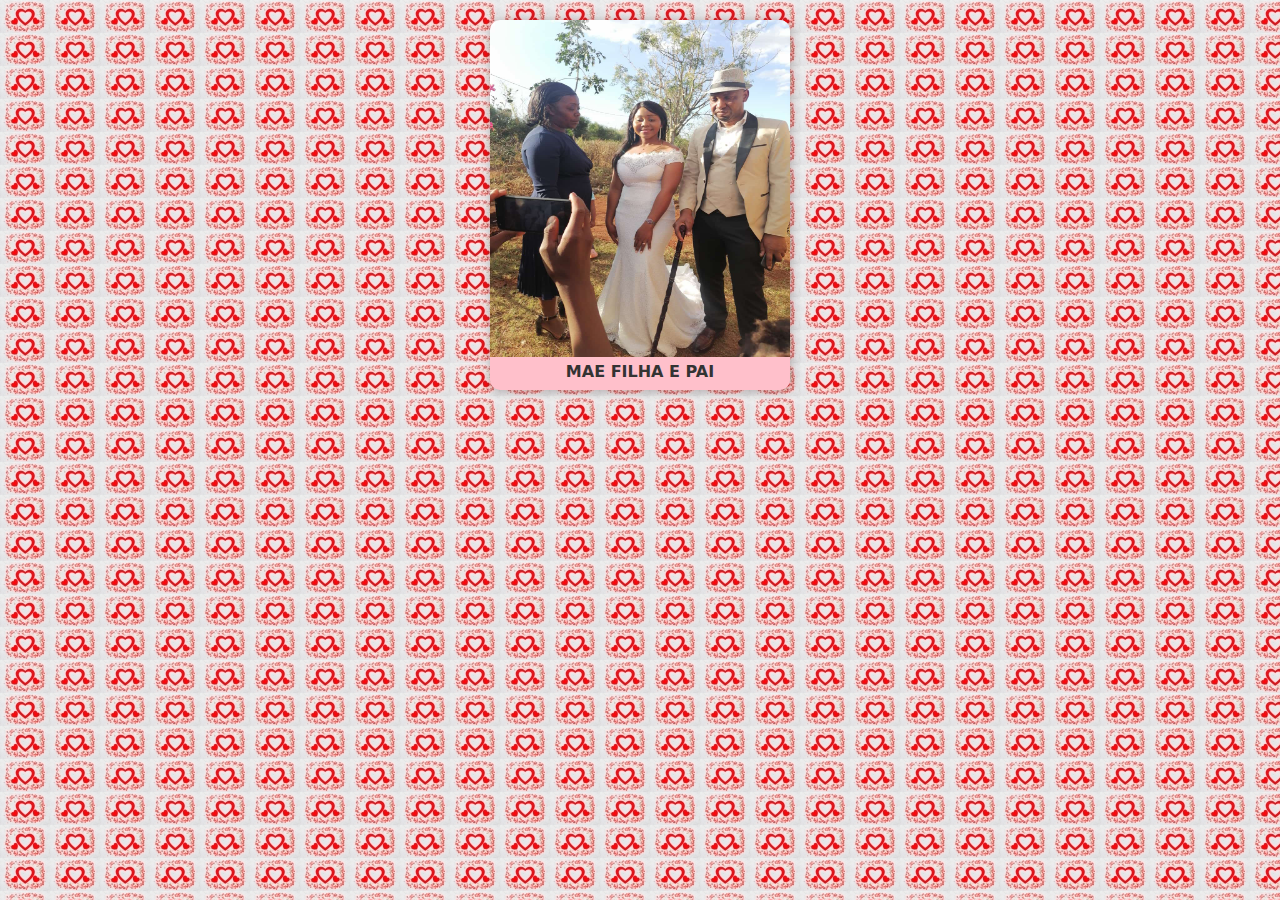
==== inc/album.html @ 6f6b99eb "upxt" ====
<!DOCTYPE html>
<html lang="en">
<head>
    <meta charset="UTF-8">
    <meta name="viewport" content="width=device-width, initial-scale=1.0">
    <title>Album do Casamento</title>
    <link rel="stylesheet" href="../style/estilo.css">
    <style>
        * {
            overflow: hidden;
        }
    </style>
</head>
<body class="body-album">
    <div class="cmp-conf-itm">
        <div class="img-cmp-itm">
            <img class="cnt-img-alb" src="../img/1.jpg" alt="">
        </div>
        <div class="tlt-img-cmp">
            <p class="cnt-tlt-img">Mae Filha e Pai</p>
        </div>
    </div>
</body>
</html>
---- style/estilo.css ----
* {
    color: #333;
    padding: 0;
    margin: 0;
    box-sizing: border-box;
    border: none;
    background-color: transparent;
    font-family: system-ui, -apple-system, BlinkMacSystemFont, 'Segoe UI', Roboto, Oxygen, Ubuntu, Cantarell, 'Open Sans', 'Helvetica Neue', sans-serif;
    text-transform: uppercase;
    overflow-x: hidden;
    text-decoration: none;
}

.itm-arm {
    background-color: pink;
    background-image: url("../img/bg3.jpg");
    background-repeat: repeat;
    width: 100vw;
    min-width: 20vw;
    height: 100vh;
}

@media (max-width: 850px) {
    .itm-arm {
        height: max-content;
    }
}

.arm-local {
    background-color: #f1020243;
    backdrop-filter: blur(30px);
    box-shadow: 1px 1px 10px 1px #bb00ff62;
    border-radius: 10px;
    top: 30%;
    left: 35%;
    width: 500px;
    height: 250px;
    position: absolute;
    margin: auto;

    display: flex;
    flex-direction: column;
    align-items: center;
    justify-content: center;
    z-index: 100;
}

h1 {
    font-size: 14pt;
}

.btn-cmp {
    text-align: center;
    position: absolute;
    top: 0;
    z-index: 200;

    width: 100%;
    display: flex;
    justify-content: space-between;
    padding: 10px 30px;
}

.album {
    background-color: rgba(0, 0, 255, 0.743);
}

.moment {
    background-color: rgba(255, 166, 0, 0.75);
}

.btn-gn {
    display: block;
    backdrop-filter: blur(10px);
    border-radius: 1000px;
    padding: 10px 0px;
    width: 100px;
    box-shadow: 1px 1px 10px 1px #171616a8;
    cursor: pointer;
    font-weight: bold;
    font-size: 12pt;
    color: #eee;
}

@media (max-width: 850px) {
    .arm-local {
        background-image: url("../img/hrtBck.jpg");
        background-size: cover;
        position: fixed;
        padding: 20px;
        width: 300px;
        height: 300px;
        top: 0%;
        bottom: 0%;
        left: 0%;
        right: 0%;
        align-items: center;
        justify-content: center;
    }
}

.arm-img {
    width: 100%;
    height: 100%;
    z-index: 10;

    display: flex;
    flex-wrap: wrap;
    align-items: center;
    justify-content: center;
}
@media (max-width: 850px) {
    .arm-img {
    }
}

.img-cls {
    width: 200px;
    height: 250px;
    margin: 10px;
}


/*===========================
=============================
=======Campo de Album*/
.body-album {
    background-image: url("../img/bg3.jpg");
    width: 100vw;
    height: 100vh;
    overflow: hidden hidden;
}

.cmp-conf-itm {
    background-color: pink;
    box-shadow: 1px 1px 10px 1px rgba(80, 62, 62, 0.321);
    border-radius: 10px;
    width: 300px;
    height: 370px;
    margin: 20px auto;
    overflow: hidden hidden;
    display: flex;
    flex-direction: column;
}

.cnt-img-alb {
    display: block;
    width: 100%;
    height: 100%;
}

.cnt-tlt-img {
    background-color: transparent;
    text-align: center;
    padding: 5px 0px 15px 0px;
    font-weight: bold;
}
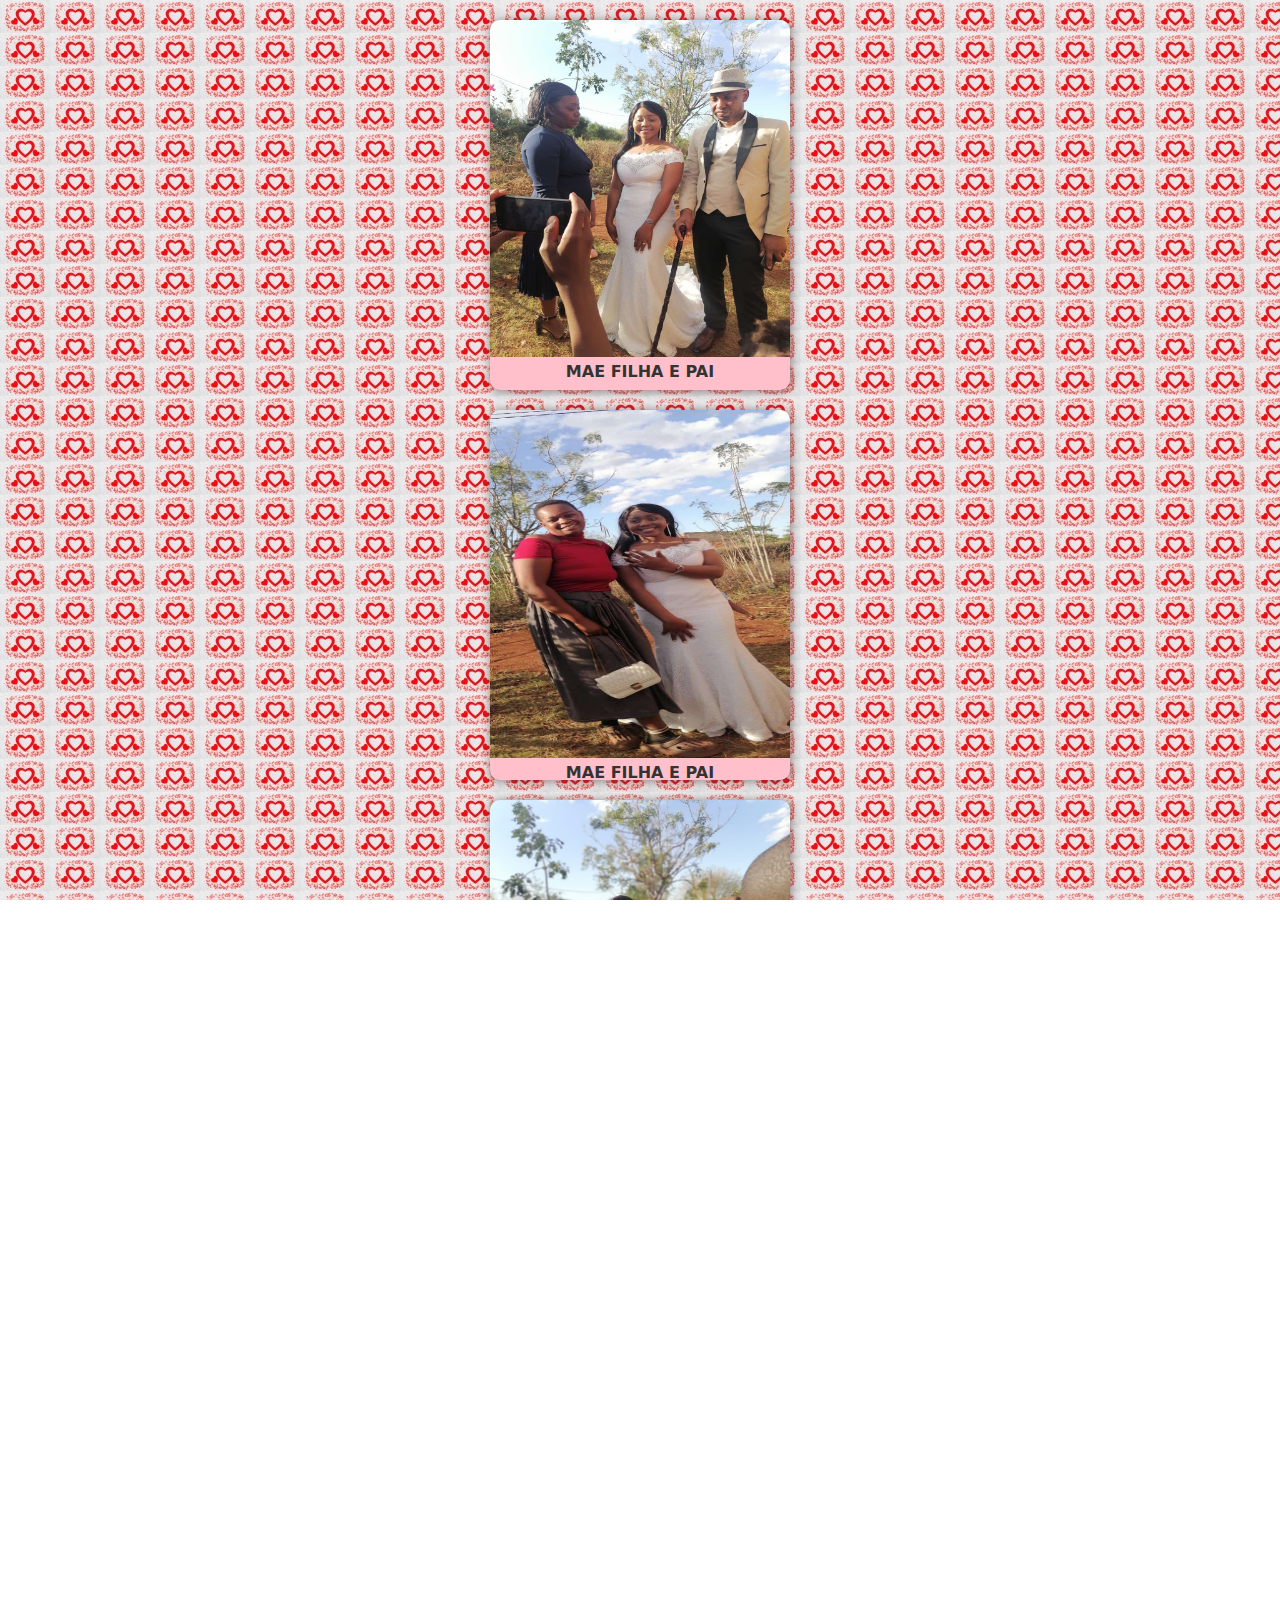
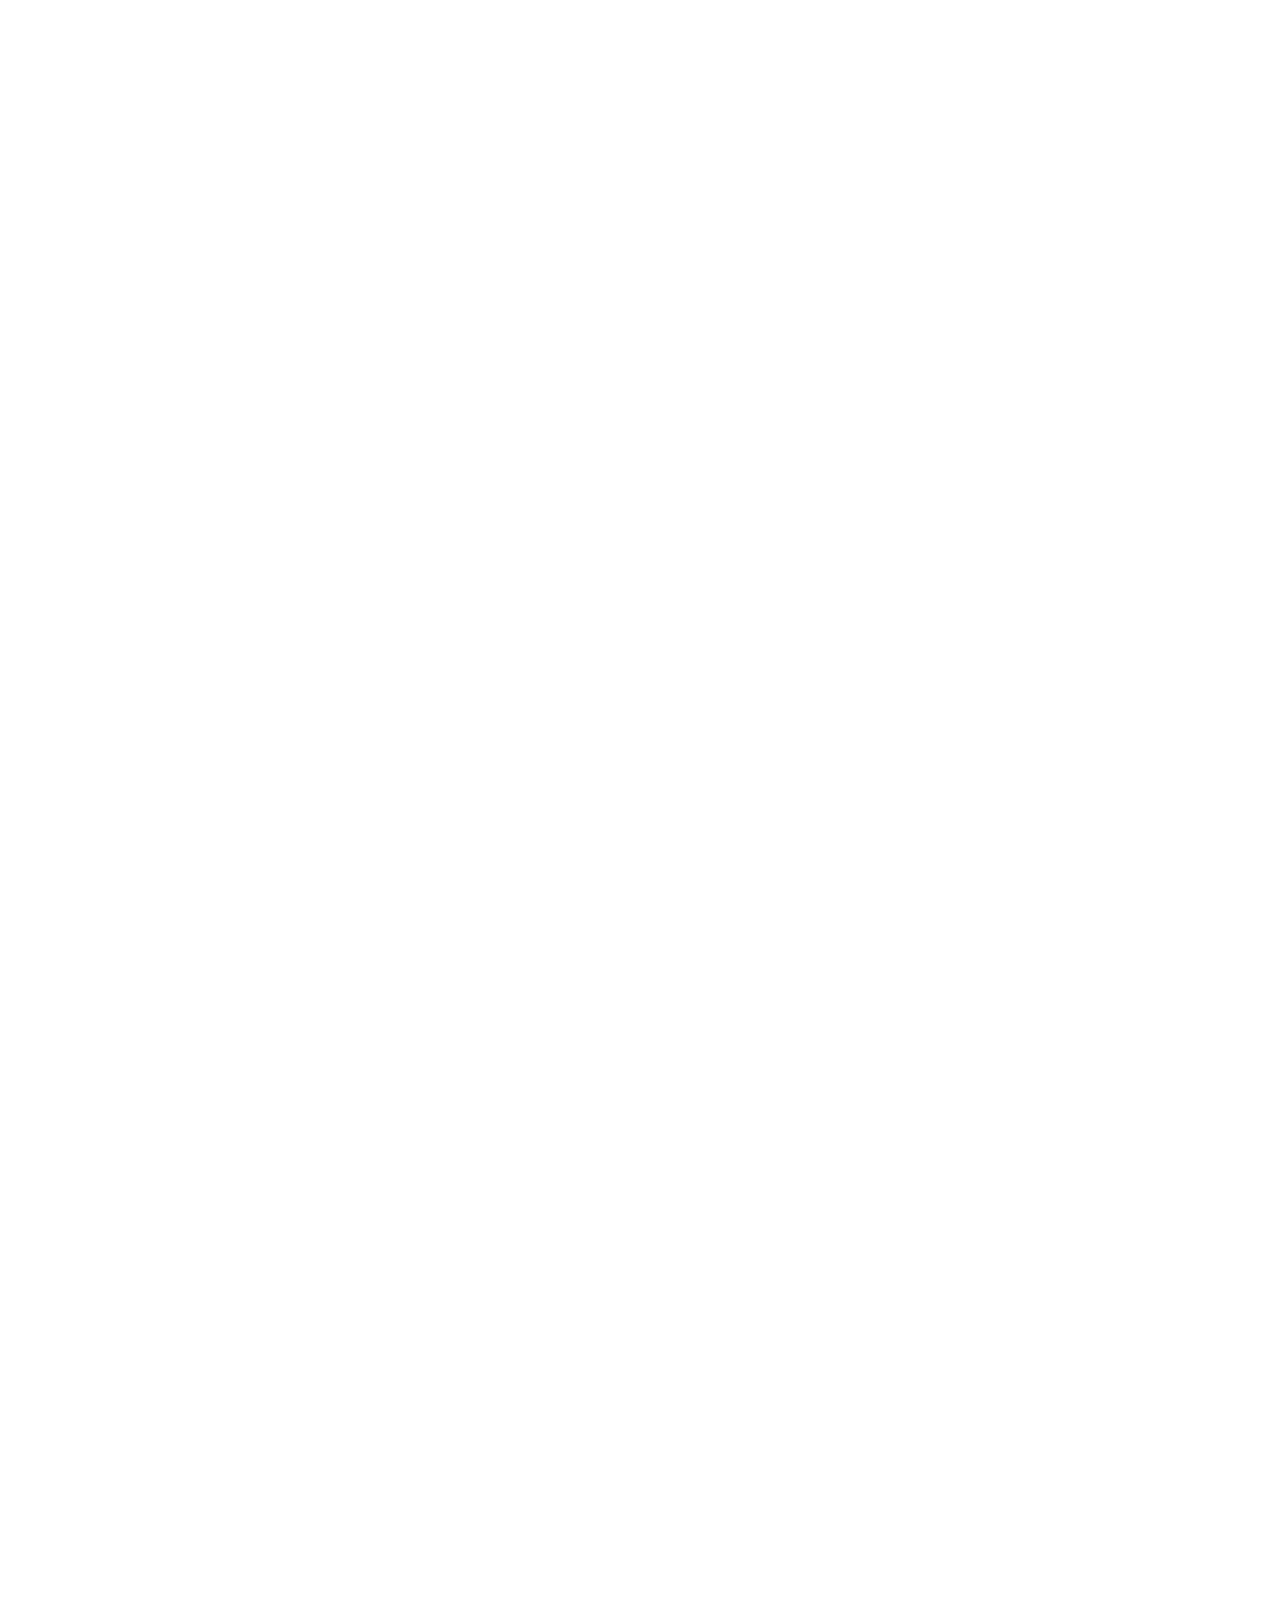
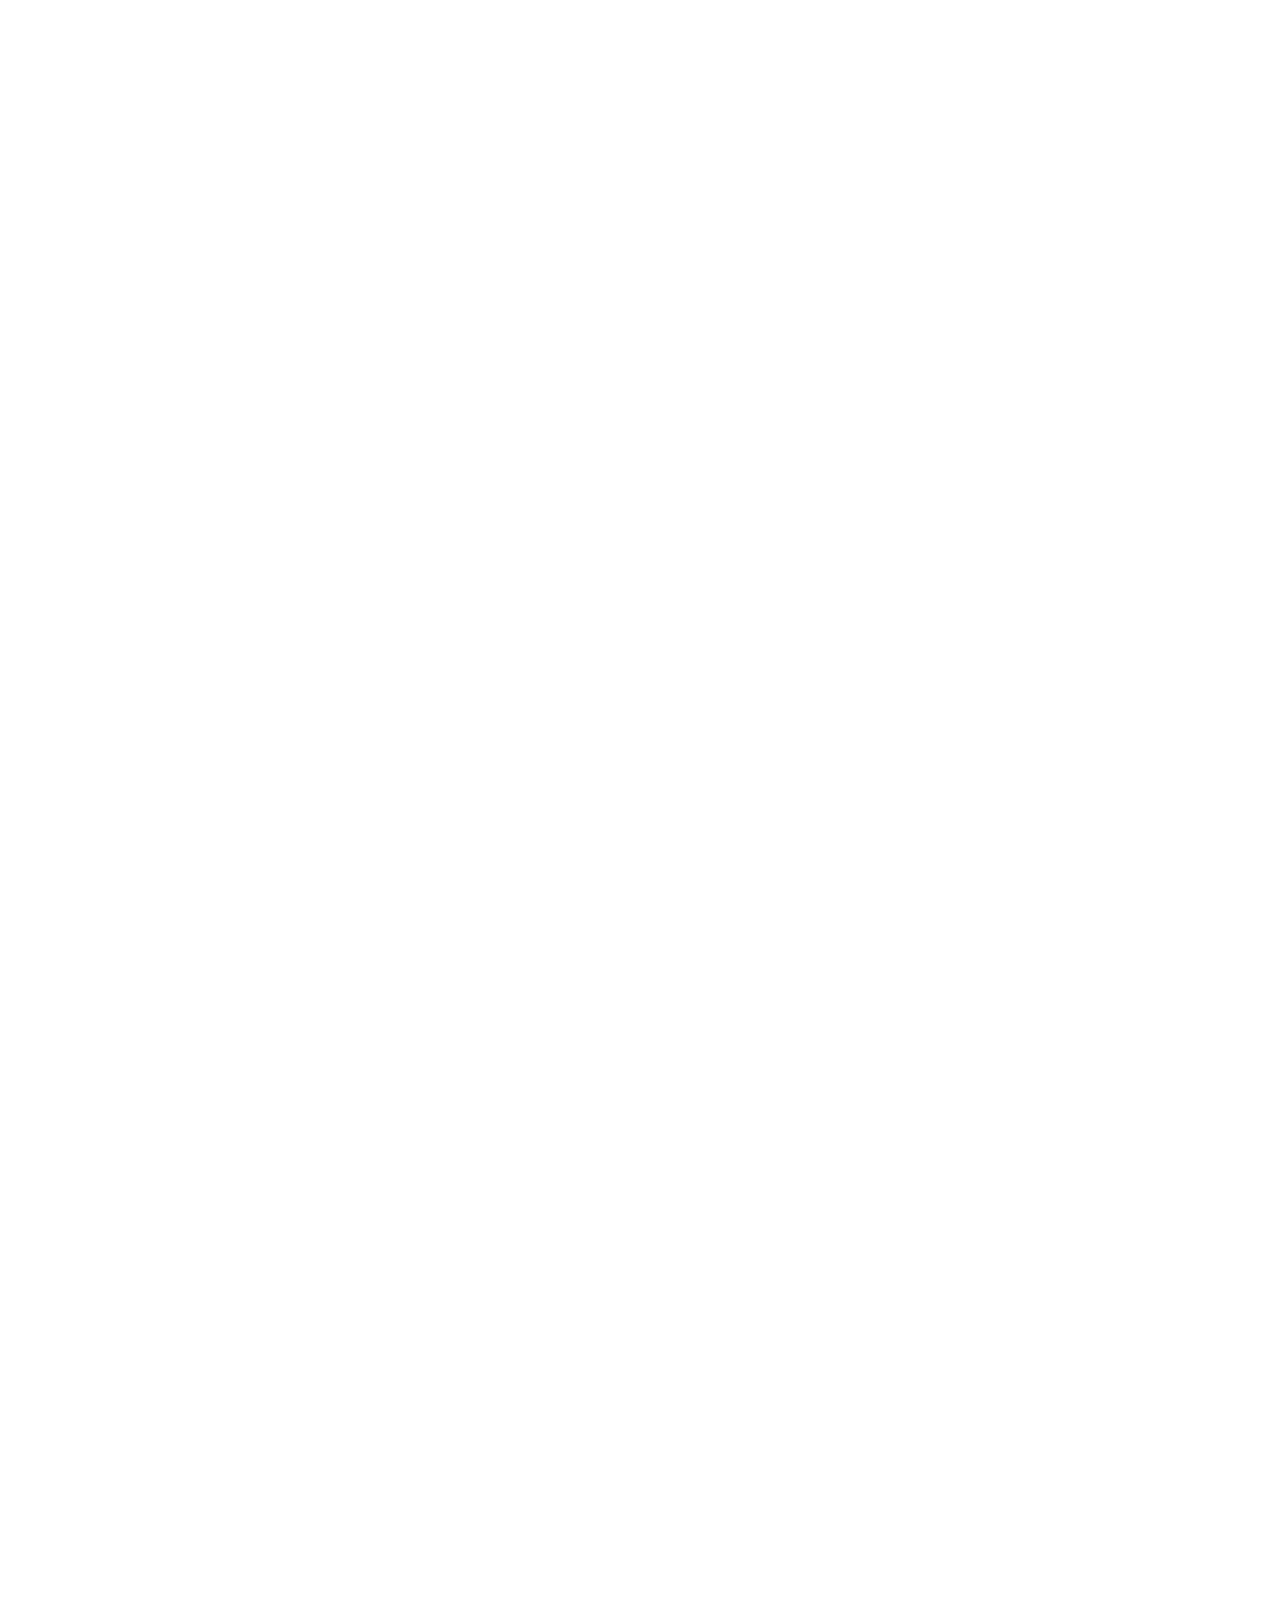
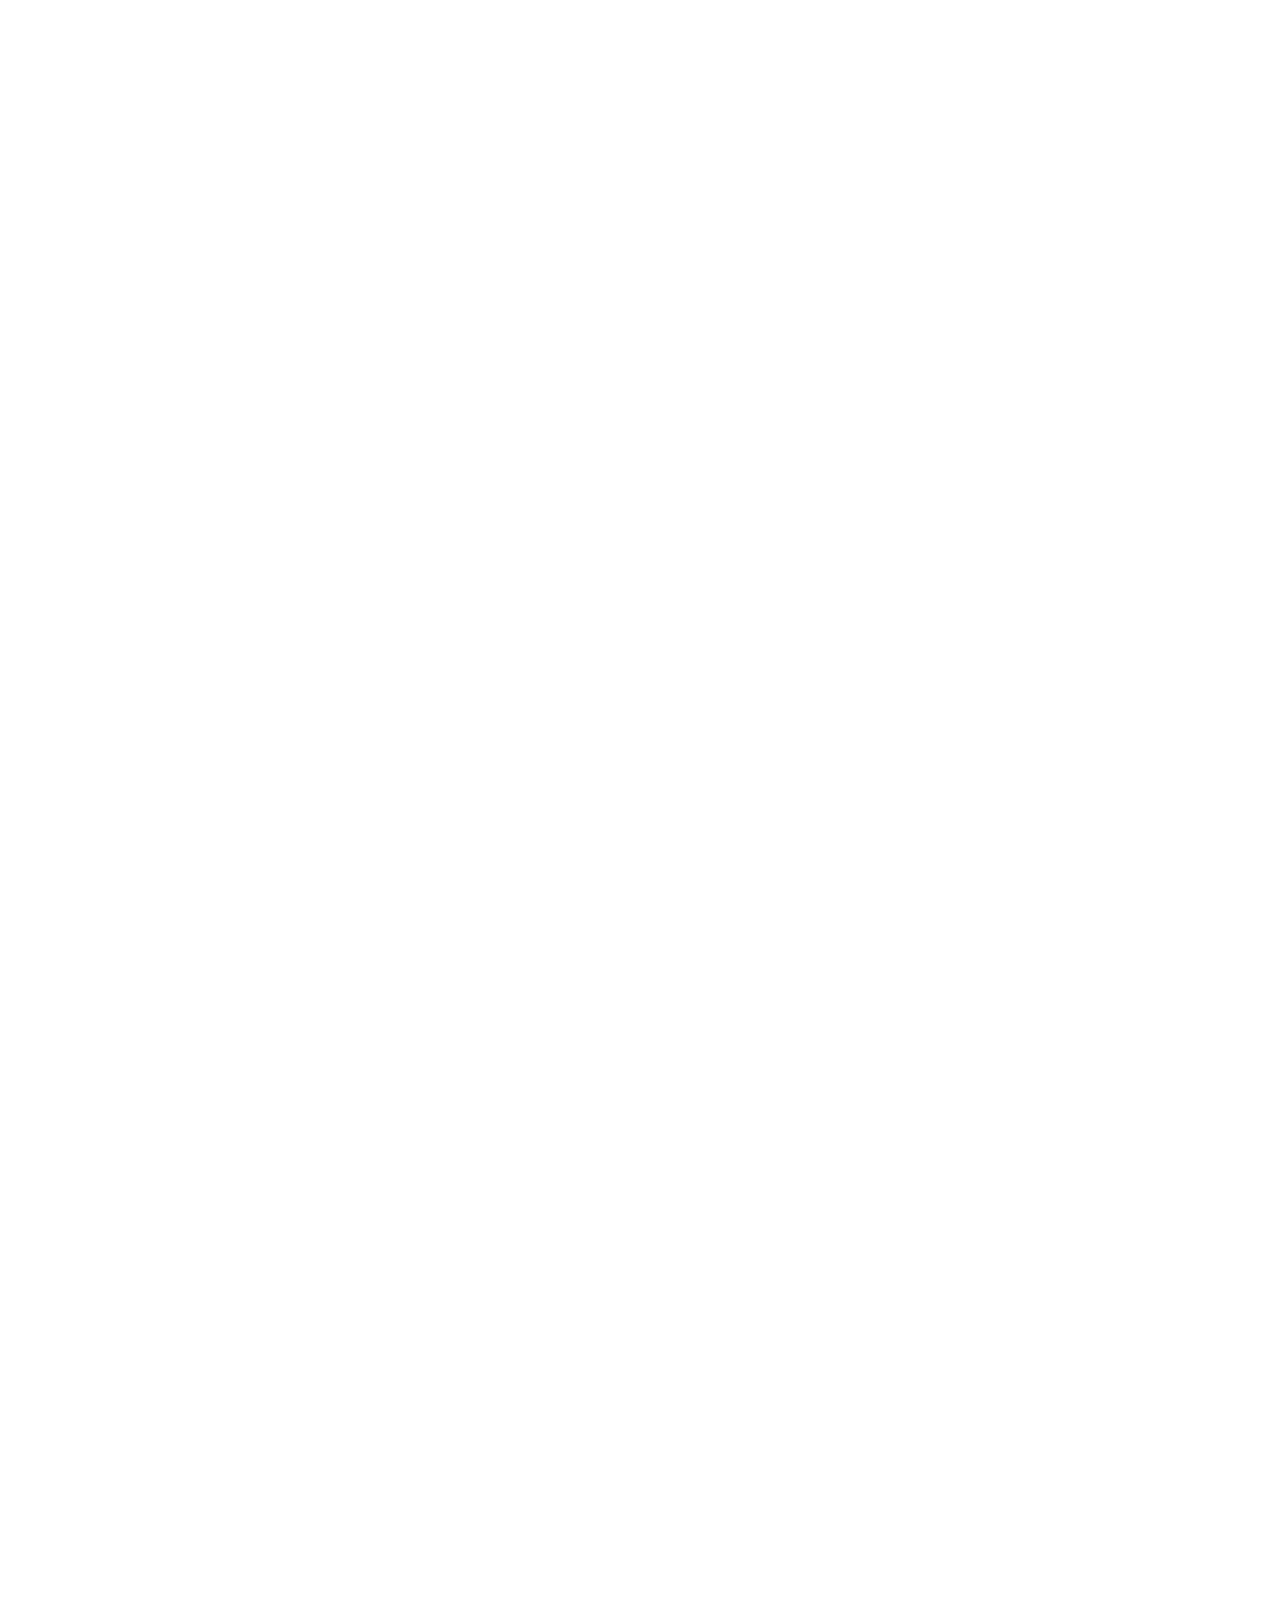
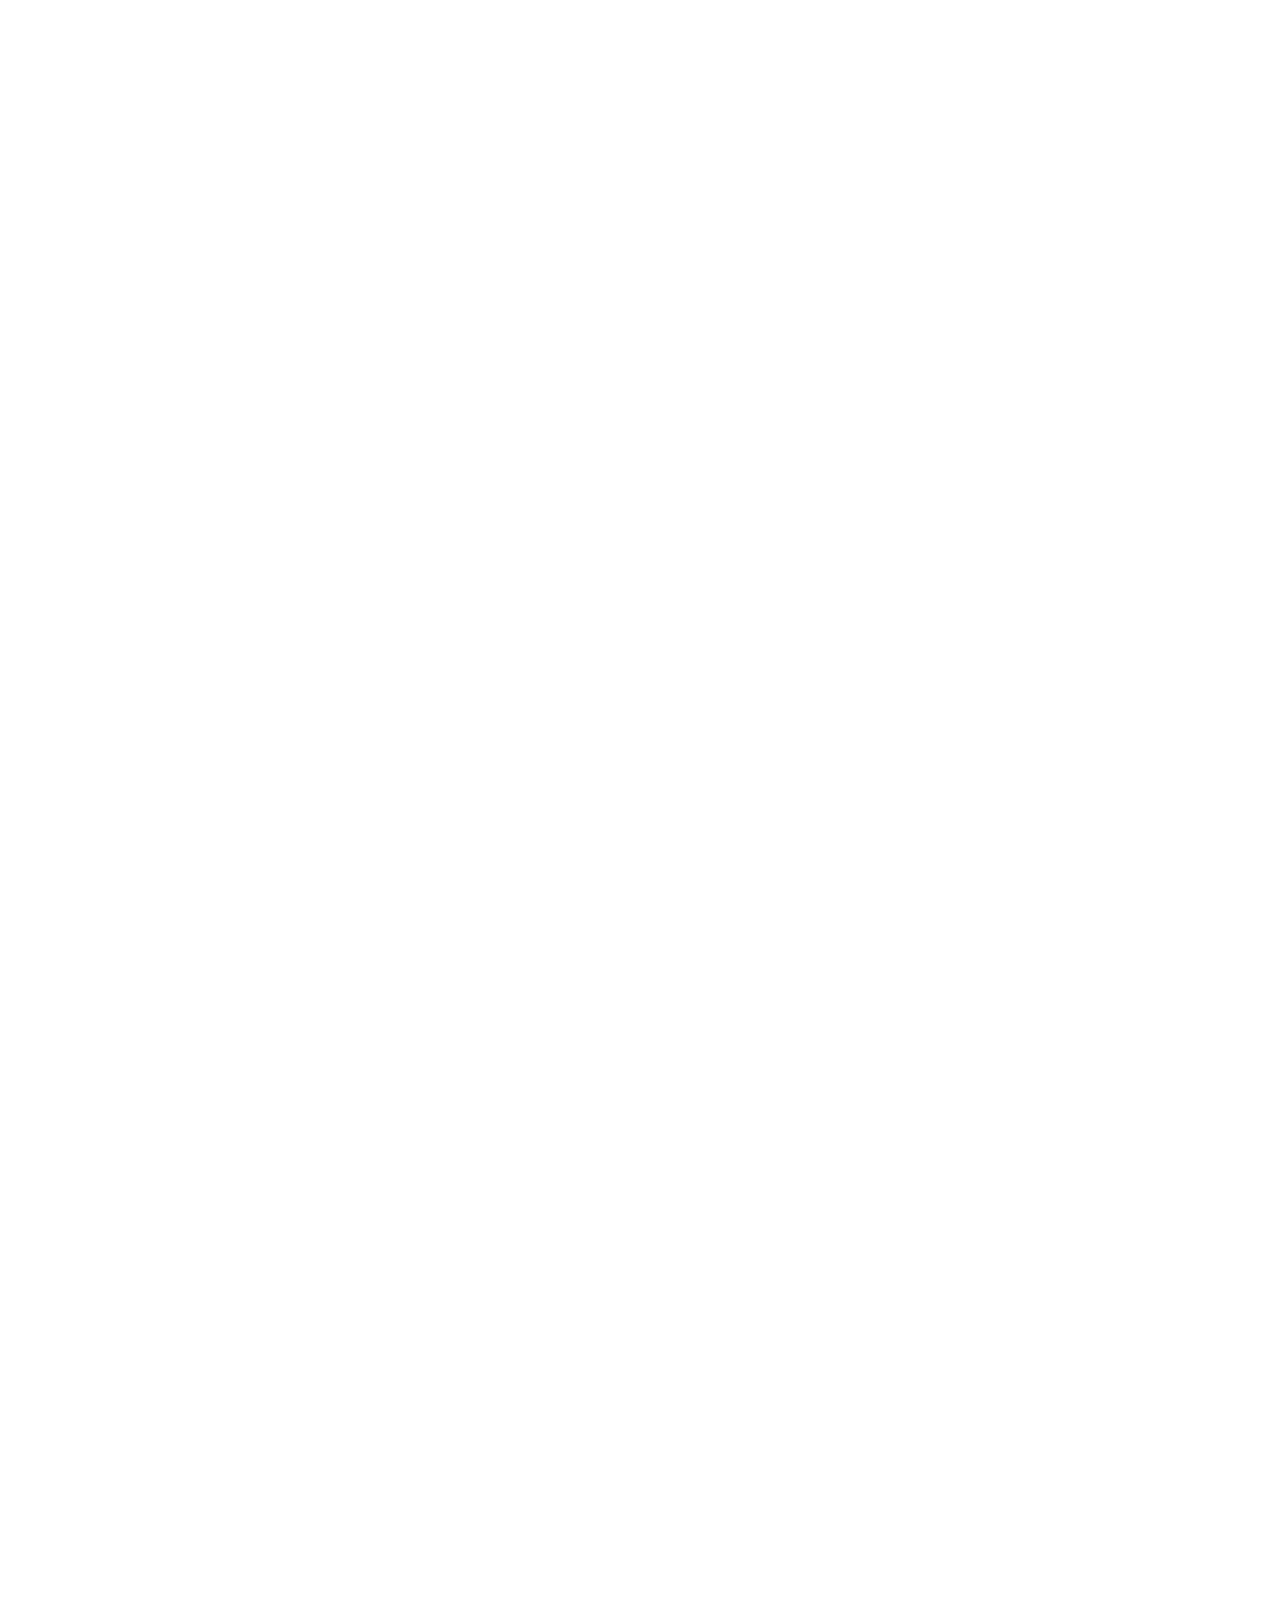
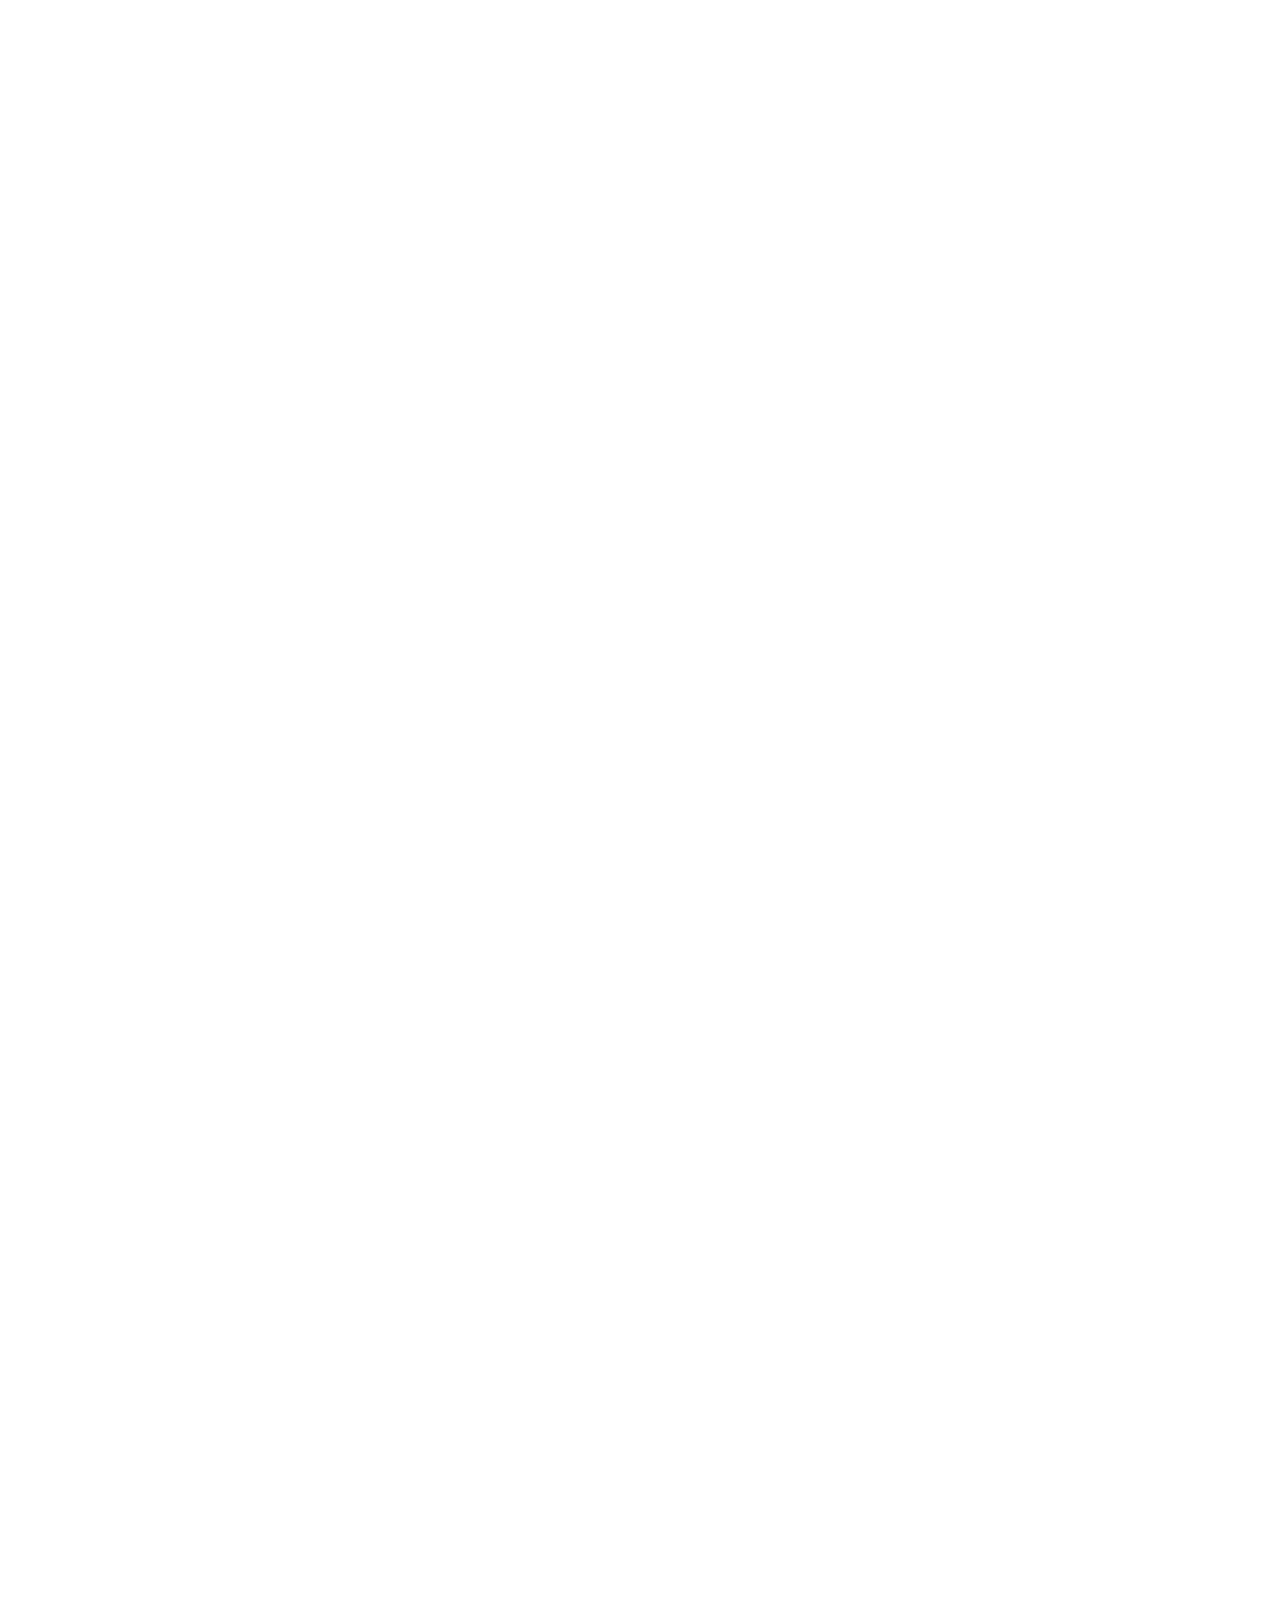
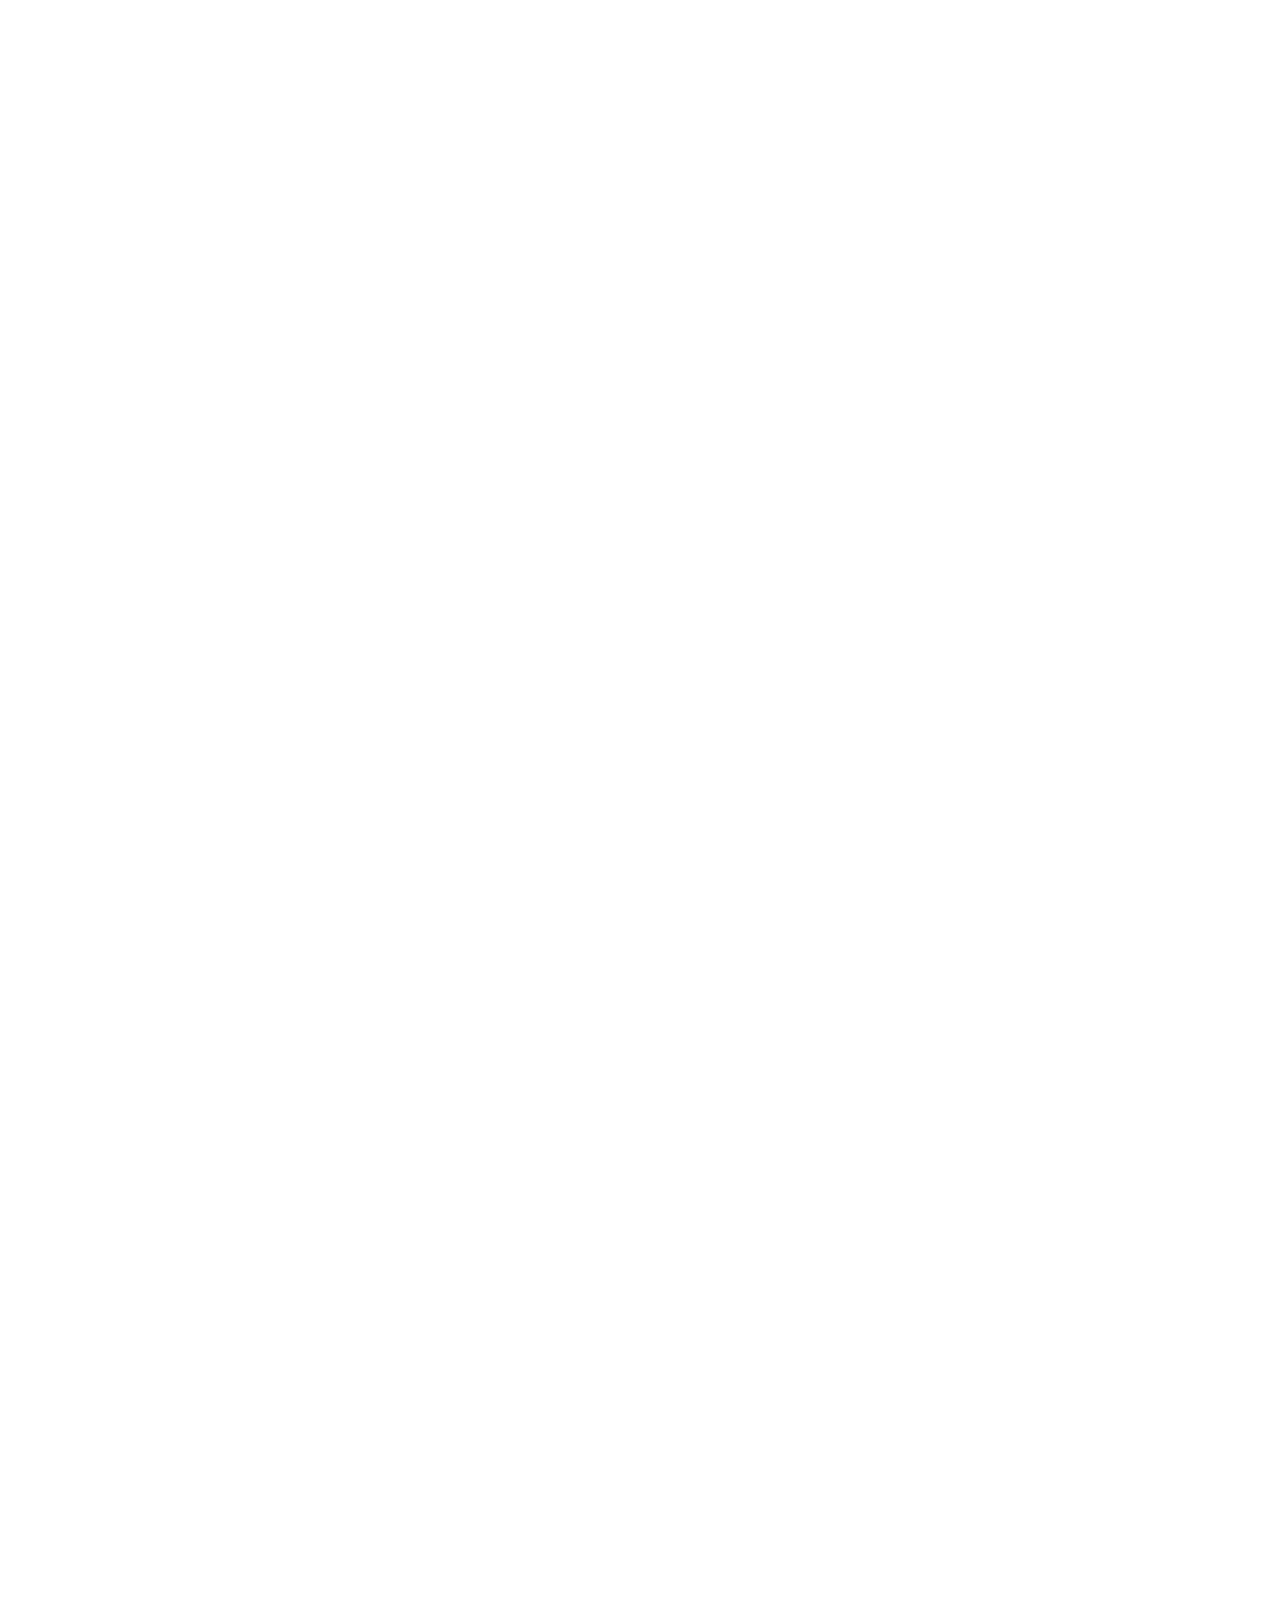
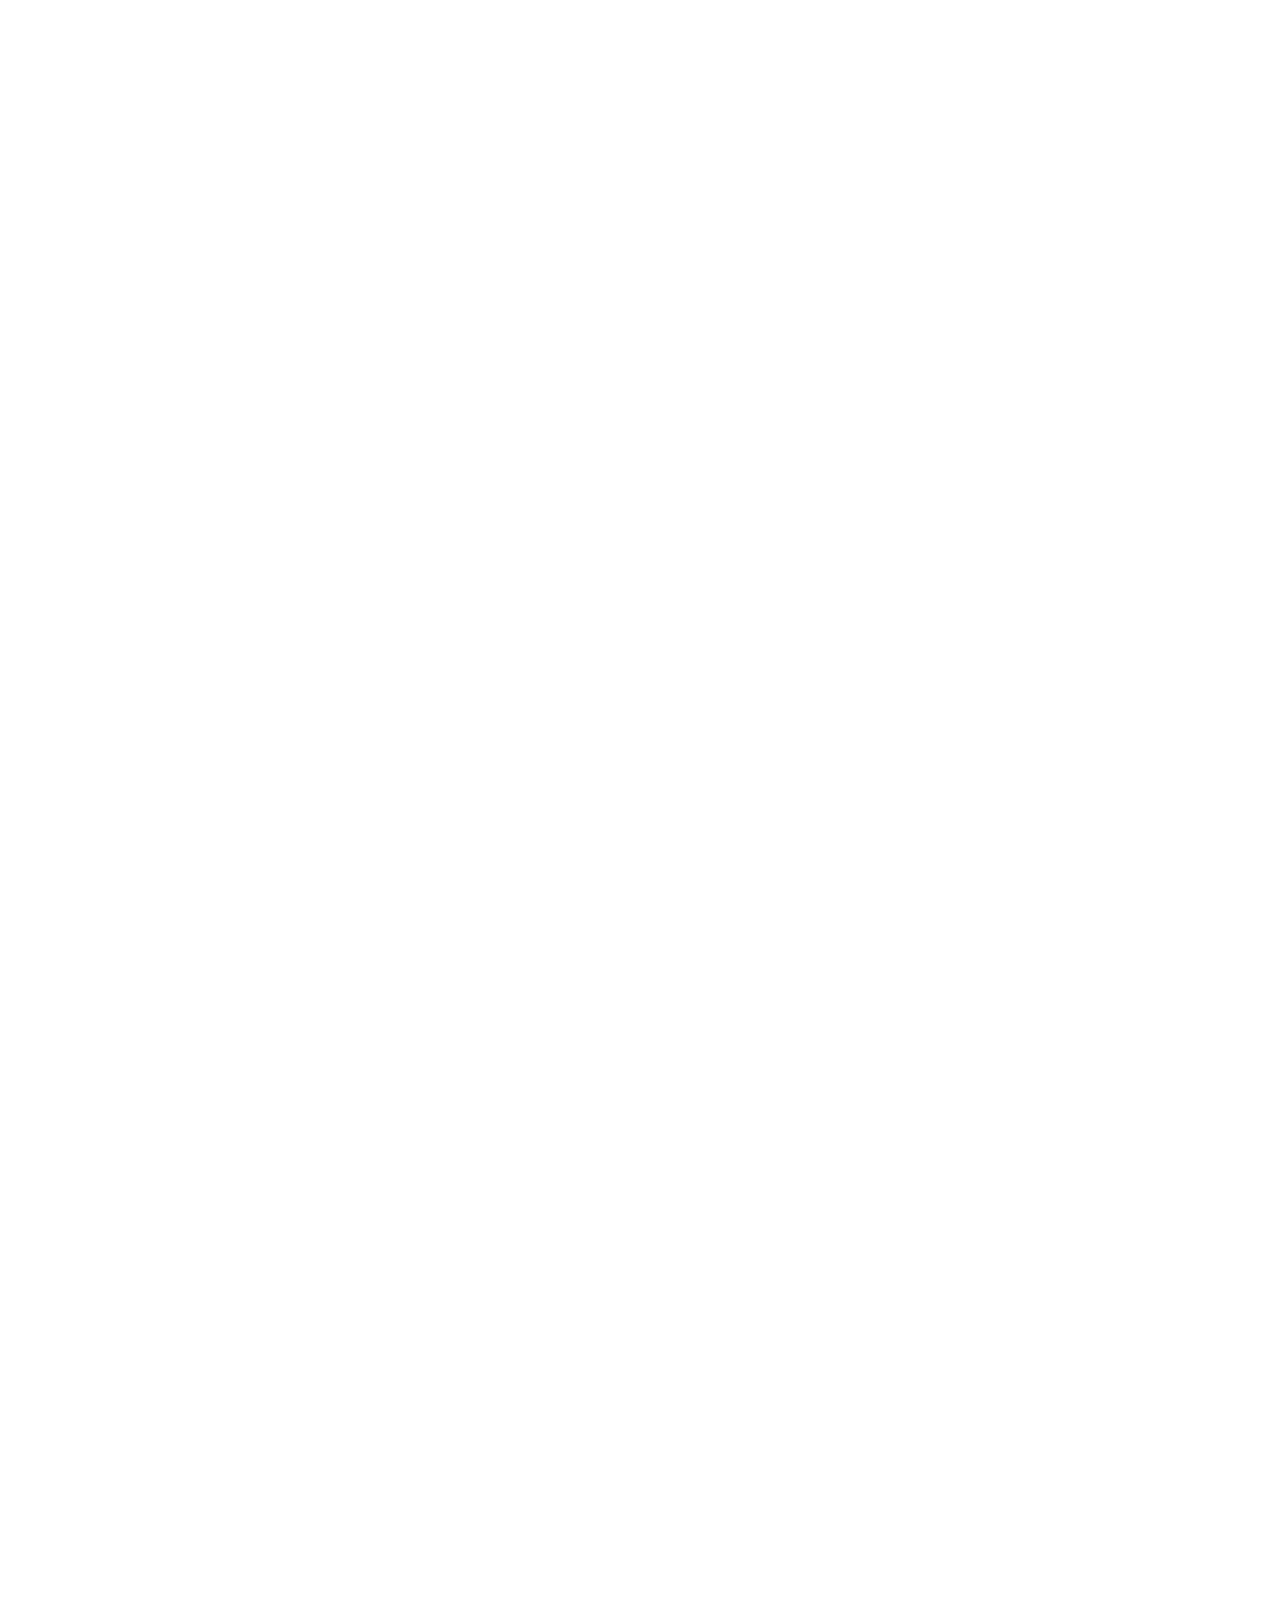
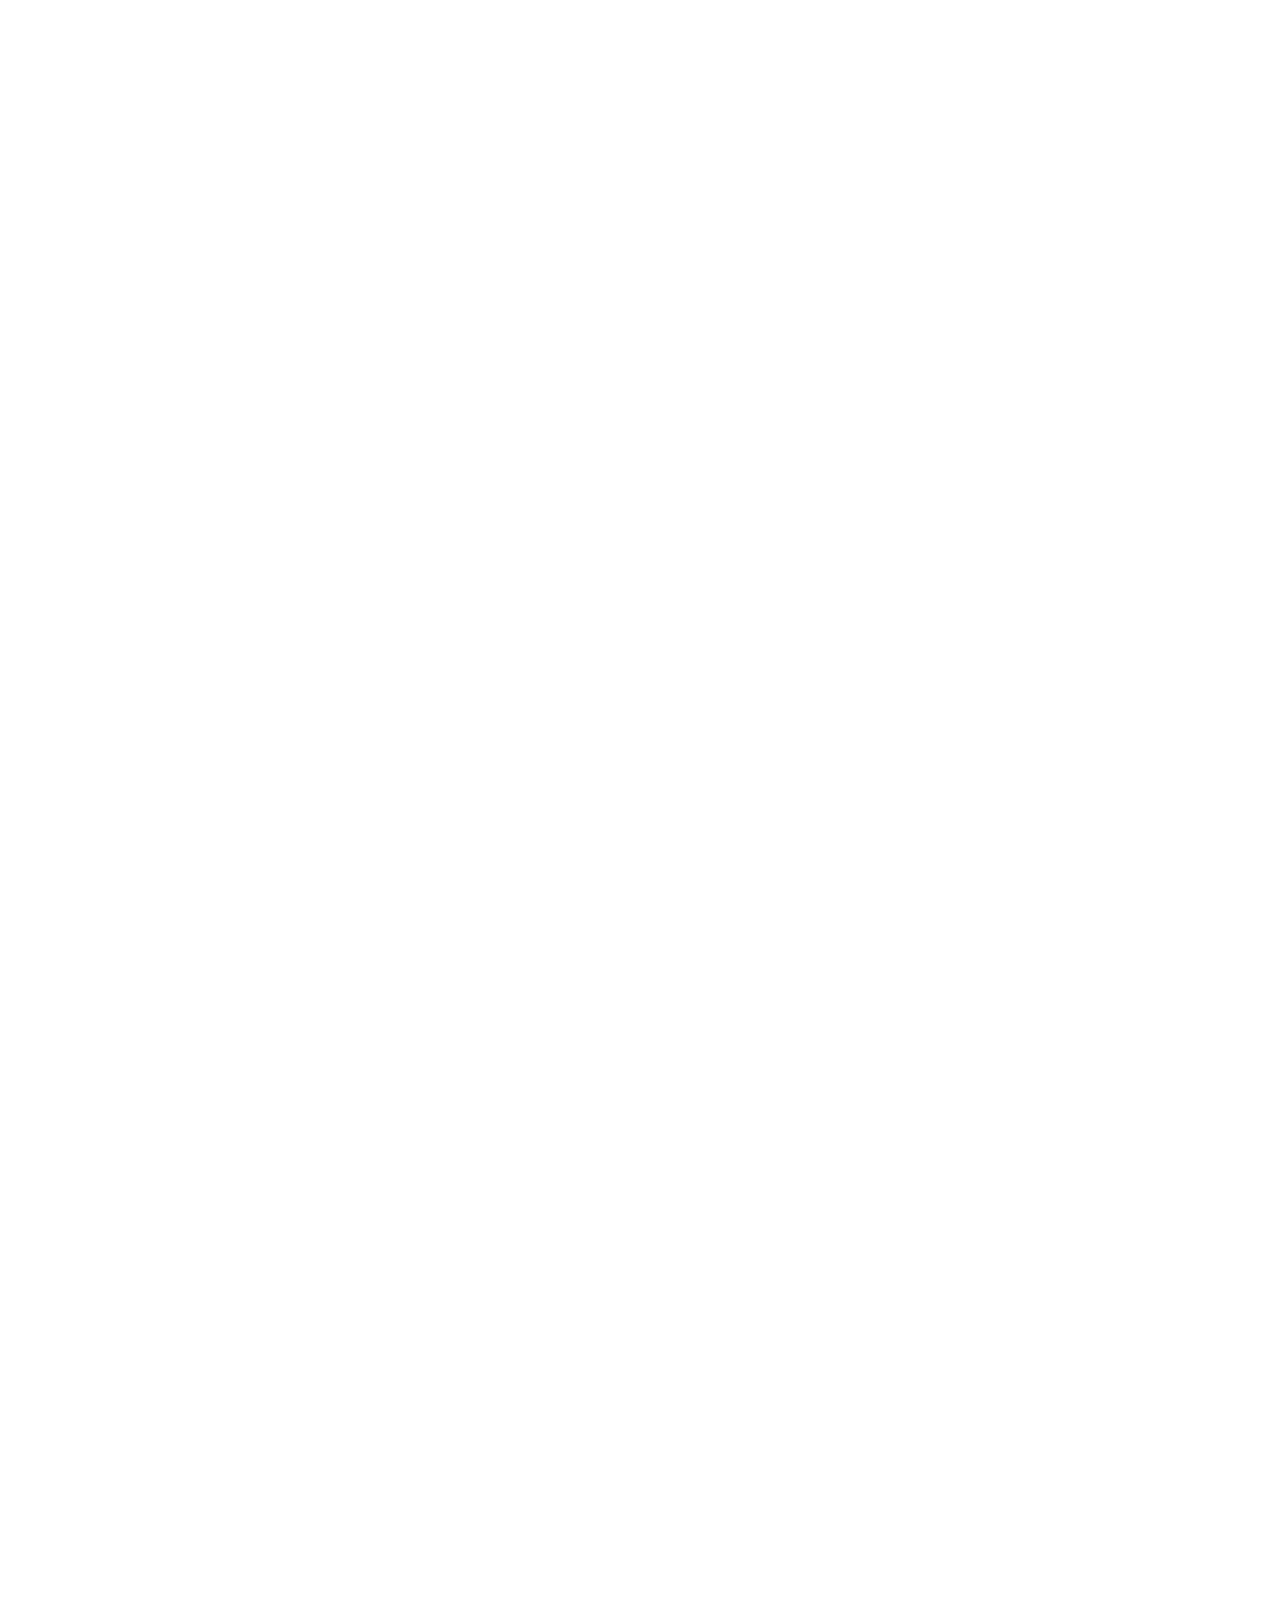
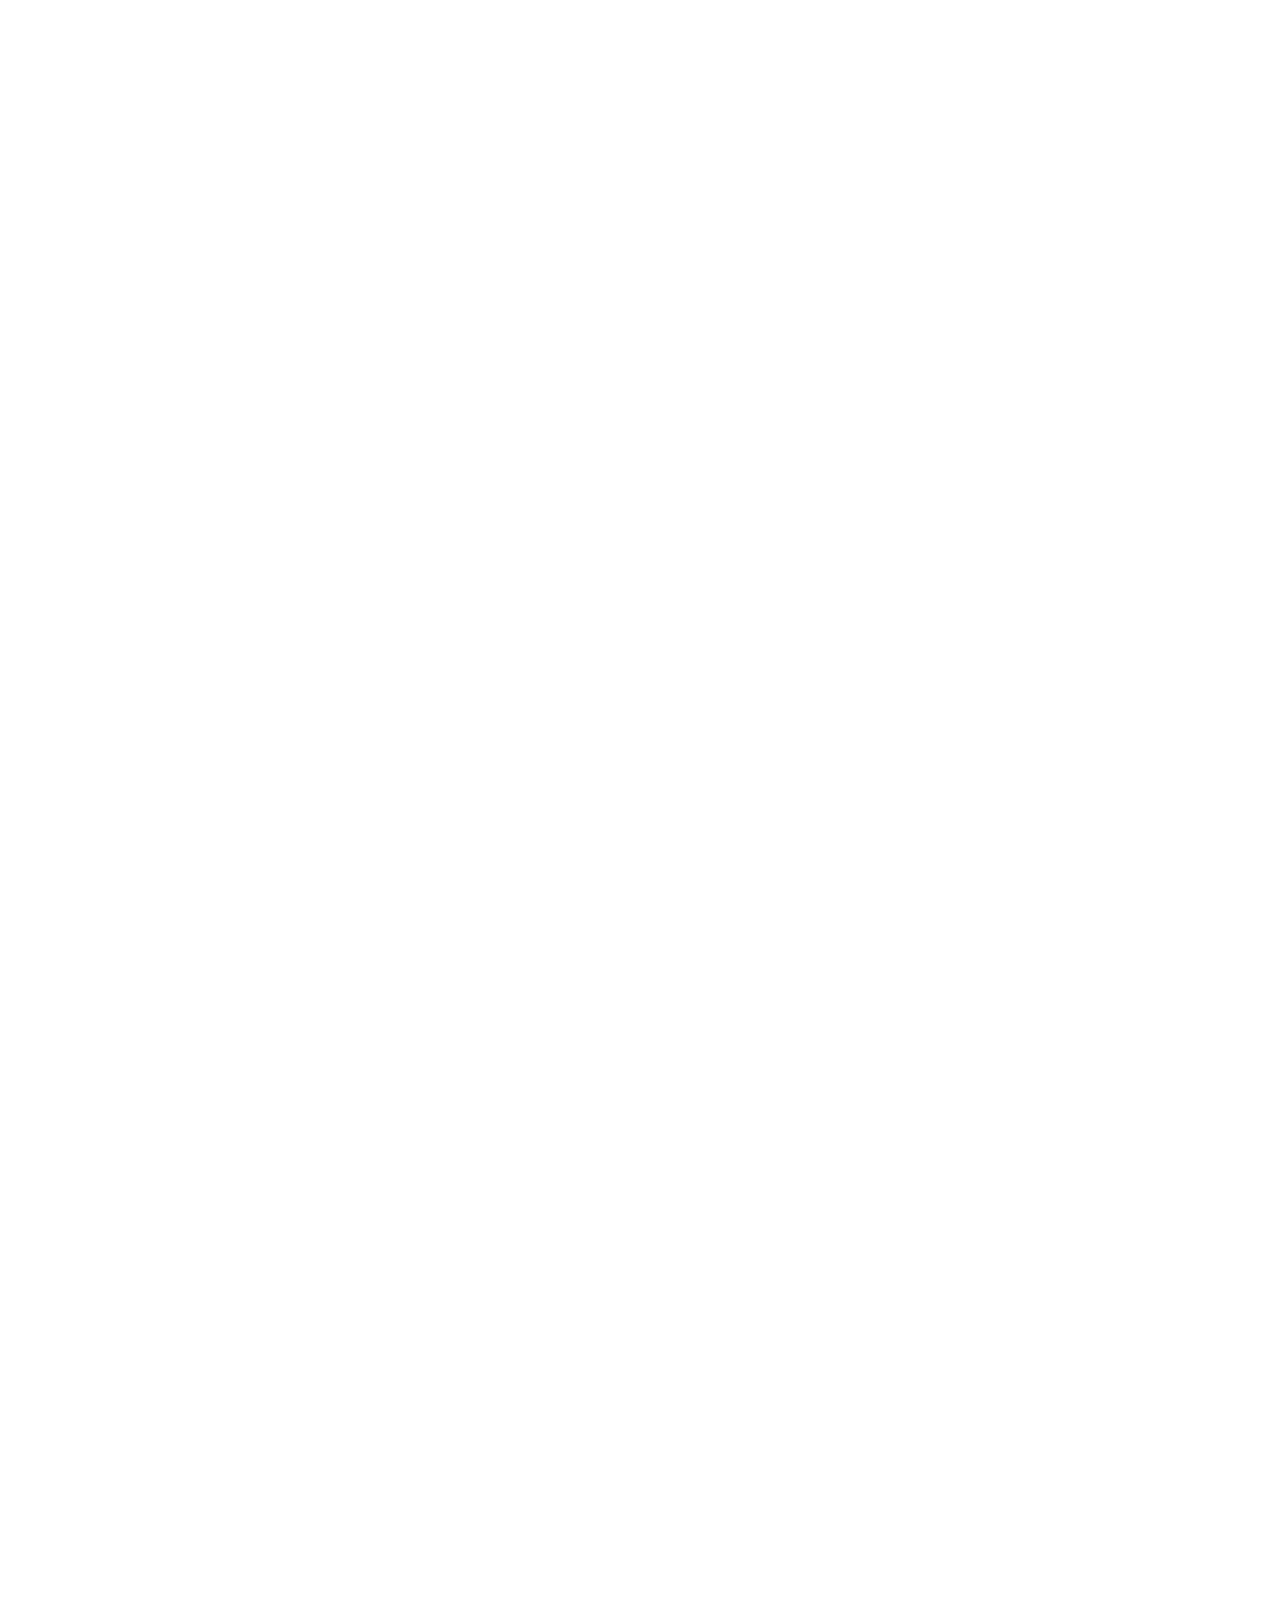
==== commit 5f374e32: "www" ====
--- a/inc/album.html
+++ b/inc/album.html
@@ -5,11 +5,7 @@
     <meta name="viewport" content="width=device-width, initial-scale=1.0">
     <title>Album do Casamento</title>
     <link rel="stylesheet" href="../style/estilo.css">
-    <style>
-        * {
-            overflow: hidden;
-        }
-    </style>
+    
 </head>
 <body class="body-album">
     <div class="cmp-conf-itm">
@@ -20,5 +16,877 @@
             <p class="cnt-tlt-img">Mae Filha e Pai</p>
         </div>
     </div>
+    <div class="cmp-conf-itm">
+        <div class="img-cmp-itm">
+            <img class="cnt-img-alb" src="../img/2.jpg" alt="">
+        </div>
+        <div class="tlt-img-cmp">
+            <p class="cnt-tlt-img">Mae Filha e Pai</p>
+        </div>
+    </div>
+    <div class="cmp-conf-itm">
+        <div class="img-cmp-itm">
+            <img class="cnt-img-alb" src="../img/3.jpg" alt="">
+        </div>
+        <div class="tlt-img-cmp">
+            <p class="cnt-tlt-img">Mae Filha e Pai</p>
+        </div>
+    </div>
+    <div class="cmp-conf-itm">
+        <div class="img-cmp-itm">
+            <img class="cnt-img-alb" src="../img/4.jpg" alt="">
+        </div>
+        <div class="tlt-img-cmp">
+            <p class="cnt-tlt-img">Mae Filha e Pai</p>
+        </div>
+    </div>
+    <div class="cmp-conf-itm">
+        <div class="img-cmp-itm">
+            <img class="cnt-img-alb" src="../img/5.jpg" alt="">
+        </div>
+        <div class="tlt-img-cmp">
+            <p class="cnt-tlt-img">Mae Filha e Pai</p>
+        </div>
+    </div>
+    <div class="cmp-conf-itm">
+        <div class="img-cmp-itm">
+            <img class="cnt-img-alb" src="../img/6.jpg" alt="">
+        </div>
+        <div class="tlt-img-cmp">
+            <p class="cnt-tlt-img">Mae Filha e Pai</p>
+        </div>
+    </div>
+    <div class="cmp-conf-itm">
+        <div class="img-cmp-itm">
+            <img class="cnt-img-alb" src="../img/7.jpg" alt="">
+        </div>
+        <div class="tlt-img-cmp">
+            <p class="cnt-tlt-img">Mae Filha e Pai</p>
+        </div>
+    </div>
+    <div class="cmp-conf-itm">
+        <div class="img-cmp-itm">
+            <img class="cnt-img-alb" src="../img/8.jpg" alt="">
+        </div>
+        <div class="tlt-img-cmp">
+            <p class="cnt-tlt-img">Mae Filha e Pai</p>
+        </div>
+    </div>
+    <div class="cmp-conf-itm">
+        <div class="img-cmp-itm">
+            <img class="cnt-img-alb" src="../img/9.jpg" alt="">
+        </div>
+        <div class="tlt-img-cmp">
+            <p class="cnt-tlt-img">Mae Filha e Pai</p>
+        </div>
+    </div>
+    <div class="cmp-conf-itm">
+        <div class="img-cmp-itm">
+            <img class="cnt-img-alb" src="../img/10.jpg" alt="">
+        </div>
+        <div class="tlt-img-cmp">
+            <p class="cnt-tlt-img">Mae Filha e Pai</p>
+        </div>
+    </div>
+    <div class="cmp-conf-itm">
+        <div class="img-cmp-itm">
+            <img class="cnt-img-alb" src="../img/11.jpg" alt="">
+        </div>
+        <div class="tlt-img-cmp">
+            <p class="cnt-tlt-img">Mae Filha e Pai</p>
+        </div>
+    </div>
+    <div class="cmp-conf-itm">
+        <div class="img-cmp-itm">
+            <img class="cnt-img-alb" src="../img/12.jpg" alt="">
+        </div>
+        <div class="tlt-img-cmp">
+            <p class="cnt-tlt-img">Mae Filha e Pai</p>
+        </div>
+    </div>
+    <div class="cmp-conf-itm">
+        <div class="img-cmp-itm">
+            <img class="cnt-img-alb" src="../img/13.jpg" alt="">
+        </div>
+        <div class="tlt-img-cmp">
+            <p class="cnt-tlt-img">Mae Filha e Pai</p>
+        </div>
+    </div>
+    <div class="cmp-conf-itm">
+        <div class="img-cmp-itm">
+            <img class="cnt-img-alb" src="../img/14.jpg" alt="">
+        </div>
+        <div class="tlt-img-cmp">
+            <p class="cnt-tlt-img">Mae Filha e Pai</p>
+        </div>
+    </div>
+    <div class="cmp-conf-itm">
+        <div class="img-cmp-itm">
+            <img class="cnt-img-alb" src="../img/15.jpg" alt="">
+        </div>
+        <div class="tlt-img-cmp">
+            <p class="cnt-tlt-img">Mae Filha e Pai</p>
+        </div>
+    </div>
+    <div class="cmp-conf-itm">
+        <div class="img-cmp-itm">
+            <img class="cnt-img-alb" src="../img/16.jpg" alt="">
+        </div>
+        <div class="tlt-img-cmp">
+            <p class="cnt-tlt-img">Mae Filha e Pai</p>
+        </div>
+    </div>
+    <div class="cmp-conf-itm">
+        <div class="img-cmp-itm">
+            <img class="cnt-img-alb" src="../img/17.jpg" alt="">
+        </div>
+        <div class="tlt-img-cmp">
+            <p class="cnt-tlt-img">Mae Filha e Pai</p>
+        </div>
+    </div>
+    <div class="cmp-conf-itm">
+        <div class="img-cmp-itm">
+            <img class="cnt-img-alb" src="../img/18.jpg" alt="">
+        </div>
+        <div class="tlt-img-cmp">
+            <p class="cnt-tlt-img">Mae Filha e Pai</p>
+        </div>
+    </div>
+    <div class="cmp-conf-itm">
+        <div class="img-cmp-itm">
+            <img class="cnt-img-alb" src="../img/19.jpg" alt="">
+        </div>
+        <div class="tlt-img-cmp">
+            <p class="cnt-tlt-img">Mae Filha e Pai</p>
+        </div>
+    </div>
+    <div class="cmp-conf-itm">
+        <div class="img-cmp-itm">
+            <img class="cnt-img-alb" src="../img/21.jpg" alt="">
+        </div>
+        <div class="tlt-img-cmp">
+            <p class="cnt-tlt-img">Mae Filha e Pai</p>
+        </div>
+    </div>
+    <div class="cmp-conf-itm">
+        <div class="img-cmp-itm">
+            <img class="cnt-img-alb" src="../img/20.jpg" alt="">
+        </div>
+        <div class="tlt-img-cmp">
+            <p class="cnt-tlt-img">Mae Filha e Pai</p>
+        </div>
+    </div>
+    <div class="cmp-conf-itm">
+        <div class="img-cmp-itm">
+            <img class="cnt-img-alb" src="../img/22.jpg" alt="">
+        </div>
+        <div class="tlt-img-cmp">
+            <p class="cnt-tlt-img">Mae Filha e Pai</p>
+        </div>
+    </div>
+    <div class="cmp-conf-itm">
+        <div class="img-cmp-itm">
+            <img class="cnt-img-alb" src="../img/23.jpg" alt="">
+        </div>
+        <div class="tlt-img-cmp">
+            <p class="cnt-tlt-img">Mae Filha e Pai</p>
+        </div>
+    </div>
+    <div class="cmp-conf-itm">
+        <div class="img-cmp-itm">
+            <img class="cnt-img-alb" src="../img/24.jpg" alt="">
+        </div>
+        <div class="tlt-img-cmp">
+            <p class="cnt-tlt-img">Mae Filha e Pai</p>
+        </div>
+    </div>
+    <div class="cmp-conf-itm">
+        <div class="img-cmp-itm">
+            <img class="cnt-img-alb" src="../img/25.jpg" alt="">
+        </div>
+        <div class="tlt-img-cmp">
+            <p class="cnt-tlt-img">Mae Filha e Pai</p>
+        </div>
+    </div>
+    <div class="cmp-conf-itm">
+        <div class="img-cmp-itm">
+            <img class="cnt-img-alb" src="../img/26.jpg" alt="">
+        </div>
+        <div class="tlt-img-cmp">
+            <p class="cnt-tlt-img">Mae Filha e Pai</p>
+        </div>
+    </div>
+    <div class="cmp-conf-itm">
+        <div class="img-cmp-itm">
+            <img class="cnt-img-alb" src="../img/27.jpg" alt="">
+        </div>
+        <div class="tlt-img-cmp">
+            <p class="cnt-tlt-img">Mae Filha e Pai</p>
+        </div>
+    </div>
+    <div class="cmp-conf-itm">
+        <div class="img-cmp-itm">
+            <img class="cnt-img-alb" src="../img/28.jpg" alt="">
+        </div>
+        <div class="tlt-img-cmp">
+            <p class="cnt-tlt-img">Mae Filha e Pai</p>
+        </div>
+    </div>
+    <div class="cmp-conf-itm">
+        <div class="img-cmp-itm">
+            <img class="cnt-img-alb" src="../img/29.jpg" alt="">
+        </div>
+        <div class="tlt-img-cmp">
+            <p class="cnt-tlt-img">Mae Filha e Pai</p>
+        </div>
+    </div>
+    <div class="cmp-conf-itm">
+        <div class="img-cmp-itm">
+            <img class="cnt-img-alb" src="../img/30.jpg" alt="">
+        </div>
+        <div class="tlt-img-cmp">
+            <p class="cnt-tlt-img">Mae Filha e Pai</p>
+        </div>
+    </div>
+    <div class="cmp-conf-itm">
+        <div class="img-cmp-itm">
+            <img class="cnt-img-alb" src="../img/31.jpg" alt="">
+        </div>
+        <div class="tlt-img-cmp">
+            <p class="cnt-tlt-img">Mae Filha e Pai</p>
+        </div>
+    </div>
+    <div class="cmp-conf-itm">
+        <div class="img-cmp-itm">
+            <img class="cnt-img-alb" src="../img/32.jpg" alt="">
+        </div>
+        <div class="tlt-img-cmp">
+            <p class="cnt-tlt-img">Mae Filha e Pai</p>
+        </div>
+    </div>
+    <div class="cmp-conf-itm">
+        <div class="img-cmp-itm">
+            <img class="cnt-img-alb" src="../img/33.jpg" alt="">
+        </div>
+        <div class="tlt-img-cmp">
+            <p class="cnt-tlt-img">Mae Filha e Pai</p>
+        </div>
+    </div>
+    <div class="cmp-conf-itm">
+        <div class="img-cmp-itm">
+            <img class="cnt-img-alb" src="../img/34.jpg" alt="">
+        </div>
+        <div class="tlt-img-cmp">
+            <p class="cnt-tlt-img">Mae Filha e Pai</p>
+        </div>
+    </div>
+    <div class="cmp-conf-itm">
+        <div class="img-cmp-itm">
+            <img class="cnt-img-alb" src="../img/35.jpg" alt="">
+        </div>
+        <div class="tlt-img-cmp">
+            <p class="cnt-tlt-img">Mae Filha e Pai</p>
+        </div>
+    </div>
+    <div class="cmp-conf-itm">
+        <div class="img-cmp-itm">
+            <img class="cnt-img-alb" src="../img/36.jpg" alt="">
+        </div>
+        <div class="tlt-img-cmp">
+            <p class="cnt-tlt-img">Mae Filha e Pai</p>
+        </div>
+    </div>
+    <div class="cmp-conf-itm">
+        <div class="img-cmp-itm">
+            <img class="cnt-img-alb" src="../img/37.jpg" alt="">
+        </div>
+        <div class="tlt-img-cmp">
+            <p class="cnt-tlt-img">Mae Filha e Pai</p>
+        </div>
+    </div>
+    <div class="cmp-conf-itm">
+        <div class="img-cmp-itm">
+            <img class="cnt-img-alb" src="../img/38.jpg" alt="">
+        </div>
+        <div class="tlt-img-cmp">
+            <p class="cnt-tlt-img">Mae Filha e Pai</p>
+        </div>
+    </div>
+    <div class="cmp-conf-itm">
+        <div class="img-cmp-itm">
+            <img class="cnt-img-alb" src="../img/39.jpg" alt="">
+        </div>
+        <div class="tlt-img-cmp">
+            <p class="cnt-tlt-img">Mae Filha e Pai</p>
+        </div>
+    </div>
+    <div class="cmp-conf-itm">
+        <div class="img-cmp-itm">
+            <img class="cnt-img-alb" src="../img/40.jpg" alt="">
+        </div>
+        <div class="tlt-img-cmp">
+            <p class="cnt-tlt-img">Mae Filha e Pai</p>
+        </div>
+    </div>
+    <div class="cmp-conf-itm">
+        <div class="img-cmp-itm">
+            <img class="cnt-img-alb" src="../img/41.jpg" alt="">
+        </div>
+        <div class="tlt-img-cmp">
+            <p class="cnt-tlt-img">Mae Filha e Pai</p>
+        </div>
+    </div>
+    <div class="cmp-conf-itm">
+        <div class="img-cmp-itm">
+            <img class="cnt-img-alb" src="../img/42.jpg" alt="">
+        </div>
+        <div class="tlt-img-cmp">
+            <p class="cnt-tlt-img">Mae Filha e Pai</p>
+        </div>
+    </div>
+    <div class="cmp-conf-itm">
+        <div class="img-cmp-itm">
+            <img class="cnt-img-alb" src="../img/43.jpg" alt="">
+        </div>
+        <div class="tlt-img-cmp">
+            <p class="cnt-tlt-img">Mae Filha e Pai</p>
+        </div>
+    </div>
+    <div class="cmp-conf-itm">
+        <div class="img-cmp-itm">
+            <img class="cnt-img-alb" src="../img/44.jpg" alt="">
+        </div>
+        <div class="tlt-img-cmp">
+            <p class="cnt-tlt-img">Mae Filha e Pai</p>
+        </div>
+    </div>
+    <div class="cmp-conf-itm">
+        <div class="img-cmp-itm">
+            <img class="cnt-img-alb" src="../img/45.jpg" alt="">
+        </div>
+        <div class="tlt-img-cmp">
+            <p class="cnt-tlt-img">Mae Filha e Pai</p>
+        </div>
+    </div>
+    <div class="cmp-conf-itm">
+        <div class="img-cmp-itm">
+            <img class="cnt-img-alb" src="../img/46.jpg" alt="">
+        </div>
+        <div class="tlt-img-cmp">
+            <p class="cnt-tlt-img">Mae Filha e Pai</p>
+        </div>
+    </div>
+    <div class="cmp-conf-itm">
+        <div class="img-cmp-itm">
+            <img class="cnt-img-alb" src="../img/47.jpg" alt="">
+        </div>
+        <div class="tlt-img-cmp">
+            <p class="cnt-tlt-img">Mae Filha e Pai</p>
+        </div>
+    </div>
+    <div class="cmp-conf-itm">
+        <div class="img-cmp-itm">
+            <img class="cnt-img-alb" src="../img/48.jpg" alt="">
+        </div>
+        <div class="tlt-img-cmp">
+            <p class="cnt-tlt-img">Mae Filha e Pai</p>
+        </div>
+    </div>
+    <div class="cmp-conf-itm">
+        <div class="img-cmp-itm">
+            <img class="cnt-img-alb" src="../img/49.jpg" alt="">
+        </div>
+        <div class="tlt-img-cmp">
+            <p class="cnt-tlt-img">Mae Filha e Pai</p>
+        </div>
+    </div>
+    <div class="cmp-conf-itm">
+        <div class="img-cmp-itm">
+            <img class="cnt-img-alb" src="../img/50.jpg" alt="">
+        </div>
+        <div class="tlt-img-cmp">
+            <p class="cnt-tlt-img">Mae Filha e Pai</p>
+        </div>
+    </div>
+    <div class="cmp-conf-itm">
+        <div class="img-cmp-itm">
+            <img class="cnt-img-alb" src="../img/51.jpg" alt="">
+        </div>
+        <div class="tlt-img-cmp">
+            <p class="cnt-tlt-img">Mae Filha e Pai</p>
+        </div>
+    </div>
+    <div class="cmp-conf-itm">
+        <div class="img-cmp-itm">
+            <img class="cnt-img-alb" src="../img/52.jpg" alt="">
+        </div>
+        <div class="tlt-img-cmp">
+            <p class="cnt-tlt-img">Mae Filha e Pai</p>
+        </div>
+    </div>
+    <div class="cmp-conf-itm">
+        <div class="img-cmp-itm">
+            <img class="cnt-img-alb" src="../img/53.jpg" alt="">
+        </div>
+        <div class="tlt-img-cmp">
+            <p class="cnt-tlt-img">Mae Filha e Pai</p>
+        </div>
+    </div>
+    <div class="cmp-conf-itm">
+        <div class="img-cmp-itm">
+            <img class="cnt-img-alb" src="../img/54.jpg" alt="">
+        </div>
+        <div class="tlt-img-cmp">
+            <p class="cnt-tlt-img">Mae Filha e Pai</p>
+        </div>
+    </div>
+    <div class="cmp-conf-itm">
+        <div class="img-cmp-itm">
+            <img class="cnt-img-alb" src="../img/55.jpg" alt="">
+        </div>
+        <div class="tlt-img-cmp">
+            <p class="cnt-tlt-img">Mae Filha e Pai</p>
+        </div>
+    </div>
+    <div class="cmp-conf-itm">
+        <div class="img-cmp-itm">
+            <img class="cnt-img-alb" src="../img/56.jpg" alt="">
+        </div>
+        <div class="tlt-img-cmp">
+            <p class="cnt-tlt-img">Mae Filha e Pai</p>
+        </div>
+    </div>
+    <div class="cmp-conf-itm">
+        <div class="img-cmp-itm">
+            <img class="cnt-img-alb" src="../img/57.jpg" alt="">
+        </div>
+        <div class="tlt-img-cmp">
+            <p class="cnt-tlt-img">Mae Filha e Pai</p>
+        </div>
+    </div>
+    <div class="cmp-conf-itm">
+        <div class="img-cmp-itm">
+            <img class="cnt-img-alb" src="../img/58.jpg" alt="">
+        </div>
+        <div class="tlt-img-cmp">
+            <p class="cnt-tlt-img">Mae Filha e Pai</p>
+        </div>
+    </div>
+    <div class="cmp-conf-itm">
+        <div class="img-cmp-itm">
+            <img class="cnt-img-alb" src="../img/59.jpg" alt="">
+        </div>
+        <div class="tlt-img-cmp">
+            <p class="cnt-tlt-img">Mae Filha e Pai</p>
+        </div>
+    </div>
+    <div class="cmp-conf-itm">
+        <div class="img-cmp-itm">
+            <img class="cnt-img-alb" src="../img/60.jpg" alt="">
+        </div>
+        <div class="tlt-img-cmp">
+            <p class="cnt-tlt-img">Mae Filha e Pai</p>
+        </div>
+    </div>
+    <div class="cmp-conf-itm">
+        <div class="img-cmp-itm">
+            <img class="cnt-img-alb" src="../img/61.jpg" alt="">
+        </div>
+        <div class="tlt-img-cmp">
+            <p class="cnt-tlt-img">Mae Filha e Pai</p>
+        </div>
+    </div>
+    <div class="cmp-conf-itm">
+        <div class="img-cmp-itm">
+            <img class="cnt-img-alb" src="../img/62.jpg" alt="">
+        </div>
+        <div class="tlt-img-cmp">
+            <p class="cnt-tlt-img">Mae Filha e Pai</p>
+        </div>
+    </div>
+    <div class="cmp-conf-itm">
+        <div class="img-cmp-itm">
+            <img class="cnt-img-alb" src="../img/63.jpg" alt="">
+        </div>
+        <div class="tlt-img-cmp">
+            <p class="cnt-tlt-img">Mae Filha e Pai</p>
+        </div>
+    </div>
+    <div class="cmp-conf-itm">
+        <div class="img-cmp-itm">
+            <img class="cnt-img-alb" src="../img/64.jpg" alt="">
+        </div>
+        <div class="tlt-img-cmp">
+            <p class="cnt-tlt-img">Mae Filha e Pai</p>
+        </div>
+    </div>
+    <div class="cmp-conf-itm">
+        <div class="img-cmp-itm">
+            <img class="cnt-img-alb" src="../img/65.jpg" alt="">
+        </div>
+        <div class="tlt-img-cmp">
+            <p class="cnt-tlt-img">Mae Filha e Pai</p>
+        </div>
+    </div>
+    <!-- <div class="cmp-conf-itm">
+        <div class="img-cmp-itm">
+            <img class="cnt-img-alb" src="../img/1.jpg" alt="">
+        </div>
+        <div class="tlt-img-cmp">
+            <p class="cnt-tlt-img">Mae Filha e Pai</p>
+        </div>
+    </div>
+    <div class="cmp-conf-itm">
+        <div class="img-cmp-itm">
+            <img class="cnt-img-alb" src="../img/1.jpg" alt="">
+        </div>
+        <div class="tlt-img-cmp">
+            <p class="cnt-tlt-img">Mae Filha e Pai</p>
+        </div>
+    </div>
+    <div class="cmp-conf-itm">
+        <div class="img-cmp-itm">
+            <img class="cnt-img-alb" src="../img/1.jpg" alt="">
+        </div>
+        <div class="tlt-img-cmp">
+            <p class="cnt-tlt-img">Mae Filha e Pai</p>
+        </div>
+    </div>
+    <div class="cmp-conf-itm">
+        <div class="img-cmp-itm">
+            <img class="cnt-img-alb" src="../img/1.jpg" alt="">
+        </div>
+        <div class="tlt-img-cmp">
+            <p class="cnt-tlt-img">Mae Filha e Pai</p>
+        </div>
+    </div>
+    <div class="cmp-conf-itm">
+        <div class="img-cmp-itm">
+            <img class="cnt-img-alb" src="../img/1.jpg" alt="">
+        </div>
+        <div class="tlt-img-cmp">
+            <p class="cnt-tlt-img">Mae Filha e Pai</p>
+        </div>
+    </div>
+    <div class="cmp-conf-itm">
+        <div class="img-cmp-itm">
+            <img class="cnt-img-alb" src="../img/1.jpg" alt="">
+        </div>
+        <div class="tlt-img-cmp">
+            <p class="cnt-tlt-img">Mae Filha e Pai</p>
+        </div>
+    </div>
+    <div class="cmp-conf-itm">
+        <div class="img-cmp-itm">
+            <img class="cnt-img-alb" src="../img/1.jpg" alt="">
+        </div>
+        <div class="tlt-img-cmp">
+            <p class="cnt-tlt-img">Mae Filha e Pai</p>
+        </div>
+    </div>
+    <div class="cmp-conf-itm">
+        <div class="img-cmp-itm">
+            <img class="cnt-img-alb" src="../img/1.jpg" alt="">
+        </div>
+        <div class="tlt-img-cmp">
+            <p class="cnt-tlt-img">Mae Filha e Pai</p>
+        </div>
+    </div>
+    <div class="cmp-conf-itm">
+        <div class="img-cmp-itm">
+            <img class="cnt-img-alb" src="../img/1.jpg" alt="">
+        </div>
+        <div class="tlt-img-cmp">
+            <p class="cnt-tlt-img">Mae Filha e Pai</p>
+        </div>
+    </div>
+    <div class="cmp-conf-itm">
+        <div class="img-cmp-itm">
+            <img class="cnt-img-alb" src="../img/1.jpg" alt="">
+        </div>
+        <div class="tlt-img-cmp">
+            <p class="cnt-tlt-img">Mae Filha e Pai</p>
+        </div>
+    </div>
+    <div class="cmp-conf-itm">
+        <div class="img-cmp-itm">
+            <img class="cnt-img-alb" src="../img/1.jpg" alt="">
+        </div>
+        <div class="tlt-img-cmp">
+            <p class="cnt-tlt-img">Mae Filha e Pai</p>
+        </div>
+    </div>
+    <div class="cmp-conf-itm">
+        <div class="img-cmp-itm">
+            <img class="cnt-img-alb" src="../img/1.jpg" alt="">
+        </div>
+        <div class="tlt-img-cmp">
+            <p class="cnt-tlt-img">Mae Filha e Pai</p>
+        </div>
+    </div>
+    <div class="cmp-conf-itm">
+        <div class="img-cmp-itm">
+            <img class="cnt-img-alb" src="../img/1.jpg" alt="">
+        </div>
+        <div class="tlt-img-cmp">
+            <p class="cnt-tlt-img">Mae Filha e Pai</p>
+        </div>
+    </div>
+    <div class="cmp-conf-itm">
+        <div class="img-cmp-itm">
+            <img class="cnt-img-alb" src="../img/1.jpg" alt="">
+        </div>
+        <div class="tlt-img-cmp">
+            <p class="cnt-tlt-img">Mae Filha e Pai</p>
+        </div>
+    </div>
+    <div class="cmp-conf-itm">
+        <div class="img-cmp-itm">
+            <img class="cnt-img-alb" src="../img/1.jpg" alt="">
+        </div>
+        <div class="tlt-img-cmp">
+            <p class="cnt-tlt-img">Mae Filha e Pai</p>
+        </div>
+    </div>
+    <div class="cmp-conf-itm">
+        <div class="img-cmp-itm">
+            <img class="cnt-img-alb" src="../img/1.jpg" alt="">
+        </div>
+        <div class="tlt-img-cmp">
+            <p class="cnt-tlt-img">Mae Filha e Pai</p>
+        </div>
+    </div>
+    <div class="cmp-conf-itm">
+        <div class="img-cmp-itm">
+            <img class="cnt-img-alb" src="../img/1.jpg" alt="">
+        </div>
+        <div class="tlt-img-cmp">
+            <p class="cnt-tlt-img">Mae Filha e Pai</p>
+        </div>
+    </div>
+    <div class="cmp-conf-itm">
+        <div class="img-cmp-itm">
+            <img class="cnt-img-alb" src="../img/1.jpg" alt="">
+        </div>
+        <div class="tlt-img-cmp">
+            <p class="cnt-tlt-img">Mae Filha e Pai</p>
+        </div>
+    </div>
+    <div class="cmp-conf-itm">
+        <div class="img-cmp-itm">
+            <img class="cnt-img-alb" src="../img/1.jpg" alt="">
+        </div>
+        <div class="tlt-img-cmp">
+            <p class="cnt-tlt-img">Mae Filha e Pai</p>
+        </div>
+    </div>
+    <div class="cmp-conf-itm">
+        <div class="img-cmp-itm">
+            <img class="cnt-img-alb" src="../img/1.jpg" alt="">
+        </div>
+        <div class="tlt-img-cmp">
+            <p class="cnt-tlt-img">Mae Filha e Pai</p>
+        </div>
+    </div>
+    <div class="cmp-conf-itm">
+        <div class="img-cmp-itm">
+            <img class="cnt-img-alb" src="../img/1.jpg" alt="">
+        </div>
+        <div class="tlt-img-cmp">
+            <p class="cnt-tlt-img">Mae Filha e Pai</p>
+        </div>
+    </div>
+    <div class="cmp-conf-itm">
+        <div class="img-cmp-itm">
+            <img class="cnt-img-alb" src="../img/1.jpg" alt="">
+        </div>
+        <div class="tlt-img-cmp">
+            <p class="cnt-tlt-img">Mae Filha e Pai</p>
+        </div>
+    </div>
+    <div class="cmp-conf-itm">
+        <div class="img-cmp-itm">
+            <img class="cnt-img-alb" src="../img/1.jpg" alt="">
+        </div>
+        <div class="tlt-img-cmp">
+            <p class="cnt-tlt-img">Mae Filha e Pai</p>
+        </div>
+    </div>
+    <div class="cmp-conf-itm">
+        <div class="img-cmp-itm">
+            <img class="cnt-img-alb" src="../img/1.jpg" alt="">
+        </div>
+        <div class="tlt-img-cmp">
+            <p class="cnt-tlt-img">Mae Filha e Pai</p>
+        </div>
+    </div>
+    <div class="cmp-conf-itm">
+        <div class="img-cmp-itm">
+            <img class="cnt-img-alb" src="../img/1.jpg" alt="">
+        </div>
+        <div class="tlt-img-cmp">
+            <p class="cnt-tlt-img">Mae Filha e Pai</p>
+        </div>
+    </div>
+    <div class="cmp-conf-itm">
+        <div class="img-cmp-itm">
+            <img class="cnt-img-alb" src="../img/1.jpg" alt="">
+        </div>
+        <div class="tlt-img-cmp">
+            <p class="cnt-tlt-img">Mae Filha e Pai</p>
+        </div>
+    </div>
+    <div class="cmp-conf-itm">
+        <div class="img-cmp-itm">
+            <img class="cnt-img-alb" src="../img/1.jpg" alt="">
+        </div>
+        <div class="tlt-img-cmp">
+            <p class="cnt-tlt-img">Mae Filha e Pai</p>
+        </div>
+    </div>
+    <div class="cmp-conf-itm">
+        <div class="img-cmp-itm">
+            <img class="cnt-img-alb" src="../img/1.jpg" alt="">
+        </div>
+        <div class="tlt-img-cmp">
+            <p class="cnt-tlt-img">Mae Filha e Pai</p>
+        </div>
+    </div>
+    <div class="cmp-conf-itm">
+        <div class="img-cmp-itm">
+            <img class="cnt-img-alb" src="../img/1.jpg" alt="">
+        </div>
+        <div class="tlt-img-cmp">
+            <p class="cnt-tlt-img">Mae Filha e Pai</p>
+        </div>
+    </div>
+    <div class="cmp-conf-itm">
+        <div class="img-cmp-itm">
+            <img class="cnt-img-alb" src="../img/1.jpg" alt="">
+        </div>
+        <div class="tlt-img-cmp">
+            <p class="cnt-tlt-img">Mae Filha e Pai</p>
+        </div>
+    </div>
+    <div class="cmp-conf-itm">
+        <div class="img-cmp-itm">
+            <img class="cnt-img-alb" src="../img/1.jpg" alt="">
+        </div>
+        <div class="tlt-img-cmp">
+            <p class="cnt-tlt-img">Mae Filha e Pai</p>
+        </div>
+    </div>
+    <div class="cmp-conf-itm">
+        <div class="img-cmp-itm">
+            <img class="cnt-img-alb" src="../img/1.jpg" alt="">
+        </div>
+        <div class="tlt-img-cmp">
+            <p class="cnt-tlt-img">Mae Filha e Pai</p>
+        </div>
+    </div>
+    <div class="cmp-conf-itm">
+        <div class="img-cmp-itm">
+            <img class="cnt-img-alb" src="../img/1.jpg" alt="">
+        </div>
+        <div class="tlt-img-cmp">
+            <p class="cnt-tlt-img">Mae Filha e Pai</p>
+        </div>
+    </div>
+    <div class="cmp-conf-itm">
+        <div class="img-cmp-itm">
+            <img class="cnt-img-alb" src="../img/1.jpg" alt="">
+        </div>
+        <div class="tlt-img-cmp">
+            <p class="cnt-tlt-img">Mae Filha e Pai</p>
+        </div>
+    </div>
+    <div class="cmp-conf-itm">
+        <div class="img-cmp-itm">
+            <img class="cnt-img-alb" src="../img/1.jpg" alt="">
+        </div>
+        <div class="tlt-img-cmp">
+            <p class="cnt-tlt-img">Mae Filha e Pai</p>
+        </div>
+    </div>
+    <div class="cmp-conf-itm">
+        <div class="img-cmp-itm">
+            <img class="cnt-img-alb" src="../img/1.jpg" alt="">
+        </div>
+        <div class="tlt-img-cmp">
+            <p class="cnt-tlt-img">Mae Filha e Pai</p>
+        </div>
+    </div>
+    <div class="cmp-conf-itm">
+        <div class="img-cmp-itm">
+            <img class="cnt-img-alb" src="../img/1.jpg" alt="">
+        </div>
+        <div class="tlt-img-cmp">
+            <p class="cnt-tlt-img">Mae Filha e Pai</p>
+        </div>
+    </div>
+    <div class="cmp-conf-itm">
+        <div class="img-cmp-itm">
+            <img class="cnt-img-alb" src="../img/1.jpg" alt="">
+        </div>
+        <div class="tlt-img-cmp">
+            <p class="cnt-tlt-img">Mae Filha e Pai</p>
+        </div>
+    </div>
+    <div class="cmp-conf-itm">
+        <div class="img-cmp-itm">
+            <img class="cnt-img-alb" src="../img/1.jpg" alt="">
+        </div>
+        <div class="tlt-img-cmp">
+            <p class="cnt-tlt-img">Mae Filha e Pai</p>
+        </div>
+    </div>
+    <div class="cmp-conf-itm">
+        <div class="img-cmp-itm">
+            <img class="cnt-img-alb" src="../img/1.jpg" alt="">
+        </div>
+        <div class="tlt-img-cmp">
+            <p class="cnt-tlt-img">Mae Filha e Pai</p>
+        </div>
+    </div>
+    <div class="cmp-conf-itm">
+        <div class="img-cmp-itm">
+            <img class="cnt-img-alb" src="../img/1.jpg" alt="">
+        </div>
+        <div class="tlt-img-cmp">
+            <p class="cnt-tlt-img">Mae Filha e Pai</p>
+        </div>
+    </div>
+    <div class="cmp-conf-itm">
+        <div class="img-cmp-itm">
+            <img class="cnt-img-alb" src="../img/1.jpg" alt="">
+        </div>
+        <div class="tlt-img-cmp">
+            <p class="cnt-tlt-img">Mae Filha e Pai</p>
+        </div>
+    </div>
+    <div class="cmp-conf-itm">
+        <div class="img-cmp-itm">
+            <img class="cnt-img-alb" src="../img/1.jpg" alt="">
+        </div>
+        <div class="tlt-img-cmp">
+            <p class="cnt-tlt-img">Mae Filha e Pai</p>
+        </div>
+    </div>
+    <div class="cmp-conf-itm">
+        <div class="img-cmp-itm">
+            <img class="cnt-img-alb" src="../img/1.jpg" alt="">
+        </div>
+        <div class="tlt-img-cmp">
+            <p class="cnt-tlt-img">Mae Filha e Pai</p>
+        </div>
+    </div>
+    <div class="cmp-conf-itm">
+        <div class="img-cmp-itm">
+            <img class="cnt-img-alb" src="../img/1.jpg" alt="">
+        </div>
+        <div class="tlt-img-cmp">
+            <p class="cnt-tlt-img">Mae Filha e Pai</p>
+        </div>
+    </div> -->
 </body>
 </html>--- a/style/estilo.css
+++ b/style/estilo.css
@@ -129,12 +129,11 @@
     background-image: url("../img/bg3.jpg");
     width: 100vw;
     height: 100vh;
-    overflow: hidden hidden;
 }
 
 .cmp-conf-itm {
     background-color: pink;
-    box-shadow: 1px 1px 10px 1px rgba(80, 62, 62, 0.321);
+    box-shadow: 1px 1px 10px 1px rgba(80, 62, 62, 0.561);
     border-radius: 10px;
     width: 300px;
     height: 370px;
